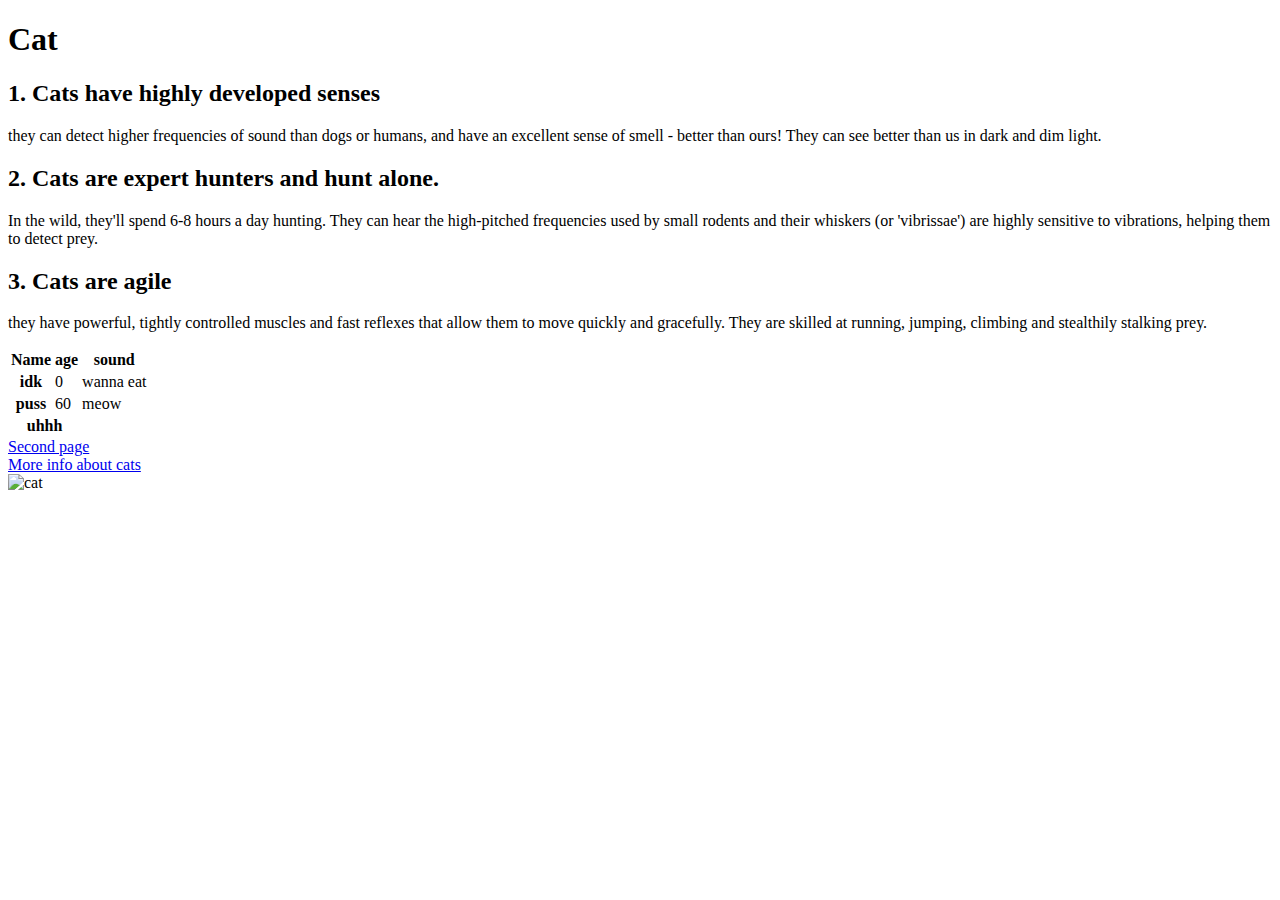
==== index.html @ 27577828 "first html project" ====
<!DOCTYPE html>
<html lang="en">
<head>
    <meta charset="UTF-8">
    <meta name="viewport" content="width=device-width, initial-scale=1.0">
    <title>Complete useless site</title>
</head>
<body>
    <h1>Cat</h1>
    <h2>1. Cats have highly developed senses</h2>
    <p>
        they can detect higher frequencies of sound than dogs or humans, and have an excellent sense of smell - better than ours! They can see better than us in dark and dim light.
    </p>

    <h2>2. Cats are expert hunters and hunt alone.</h2>
    <p>
        In the wild, they'll spend 6-8 hours a day hunting. They can hear the high-pitched frequencies used by small rodents and their whiskers (or 'vibrissae') are highly sensitive to vibrations, helping them to detect prey.
    </p>

    <h2>3. Cats are agile</h2>
    <p>
        they have powerful, tightly controlled muscles and fast reflexes that allow them to move quickly and gracefully. They are skilled at running, jumping, climbing and stealthily stalking prey.
    </p>

    <table>
        <tbody>

            <tr>
                <th scope="col">Name</th>
                <th scope="col">age</th>
                <th scope="col">sound</th>
            </tr>
            <tr>
                <th scope="row">idk</th>
                <td>0</th>
                <td>wanna eat</th>
            </tr>
            <tr>
                <th scope="row">puss</th>
                <td>60</td>
                <td>meow</td>
            </tr>
        </tbody>
        <tfoot>
            <tr>
                <th scope="row" colspan="2">uhhh</th>
            </tr>
        </tfoot>
    </table>
    
    <a href="second.html">Second page</a>
    <br>

    <a href="https://en.wikipedia.org/wiki/Cat">More info about cats</a>
    <br>
    <img src="https://t4.ftcdn.net/jpg/00/97/58/97/360_F_97589769_t45CqXyzjz0KXwoBZT9PRaWGHRk5hQqQ.jpg" alt="cat">

</body>
</html>
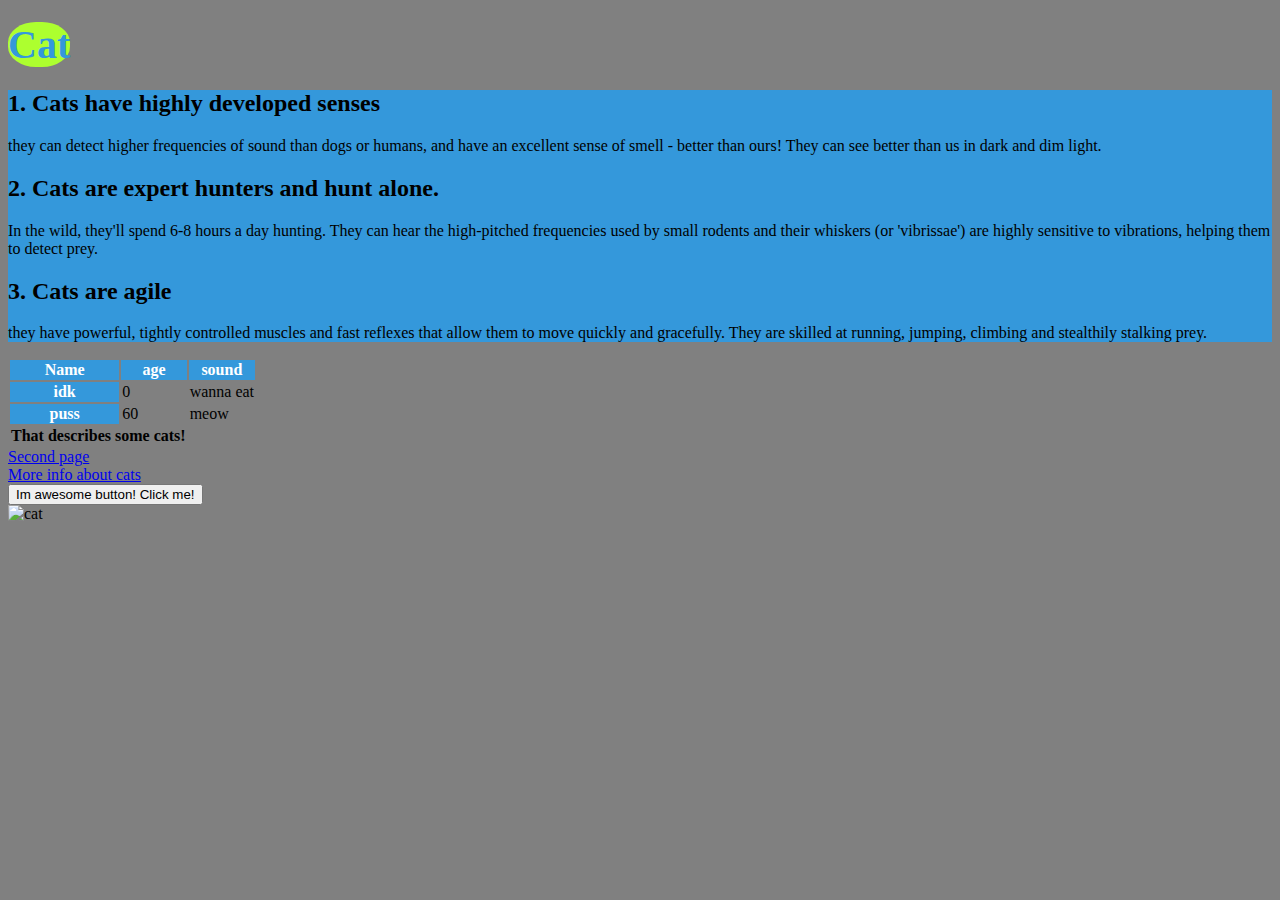
==== commit f3c42058: "add js and css" ====
--- a/index.html
+++ b/index.html
@@ -4,54 +4,74 @@
     <meta charset="UTF-8">
     <meta name="viewport" content="width=device-width, initial-scale=1.0">
     <title>Complete useless site</title>
+    <!-- HTML cant define css automatically, thats why we have to define it ourselves.
+     If HTML automatically difined css, that would lead into perfomance problems, because
+     other sites uses its own css and it would be a mess.
+    -->
+    <link rel="stylesheet" href="style.css">
+    <script src="script.js"></script>
 </head>
 <body>
-    <h1>Cat</h1>
-    <h2>1. Cats have highly developed senses</h2>
-    <p>
-        they can detect higher frequencies of sound than dogs or humans, and have an excellent sense of smell - better than ours! They can see better than us in dark and dim light.
-    </p>
+    <div>
+        <h1>
+            <span class="text-colored text-sized text-bg-circled-colored text-animation">Cat</span>
+        </h1>
+    </div>
+    <div id="animate">
+        <div>
+            <h2>1. Cats have highly developed senses</h2>
+        </div>
+        <p>
+            they can detect higher frequencies of sound than dogs or humans, and have an excellent sense of smell - better than ours! They can see better than us in dark and dim light.
+        </p>
 
-    <h2>2. Cats are expert hunters and hunt alone.</h2>
-    <p>
-        In the wild, they'll spend 6-8 hours a day hunting. They can hear the high-pitched frequencies used by small rodents and their whiskers (or 'vibrissae') are highly sensitive to vibrations, helping them to detect prey.
-    </p>
+        <h2>2. Cats are expert hunters and hunt alone.</h2>
+        <p>
+            In the wild, they'll spend 6-8 hours a day hunting. They can hear the high-pitched frequencies used by small rodents and their whiskers (or 'vibrissae') are highly sensitive to vibrations, helping them to detect prey.
+        </p>
 
-    <h2>3. Cats are agile</h2>
-    <p>
-        they have powerful, tightly controlled muscles and fast reflexes that allow them to move quickly and gracefully. They are skilled at running, jumping, climbing and stealthily stalking prey.
-    </p>
+        <h2>3. Cats are agile</h2>
+        <p>
+            they have powerful, tightly controlled muscles and fast reflexes that allow them to move quickly and gracefully. They are skilled at running, jumping, climbing and stealthily stalking prey.
+        </p>
+    </div>
 
-    <table>
-        <tbody>
+    <div>
+        <table>
+            <tbody>
 
-            <tr>
-                <th scope="col">Name</th>
-                <th scope="col">age</th>
-                <th scope="col">sound</th>
-            </tr>
-            <tr>
-                <th scope="row">idk</th>
-                <td>0</th>
-                <td>wanna eat</th>
-            </tr>
-            <tr>
-                <th scope="row">puss</th>
-                <td>60</td>
-                <td>meow</td>
-            </tr>
-        </tbody>
-        <tfoot>
-            <tr>
-                <th scope="row" colspan="2">uhhh</th>
-            </tr>
-        </tfoot>
-    </table>
-    
-    <a href="second.html">Second page</a>
-    <br>
+                <tr>
+                    <th scope="col">Name</th>
+                    <th scope="col">age</th>
+                    <th scope="col">sound</th>
+                </tr>
+                <tr>
+                    <th scope="row">idk</th>
+                    <td>0</th>
+                    <td>wanna eat</th>
+                </tr>
+                <tr>
+                    <th scope="row">puss</th>
+                    <td>60</td>
+                    <td>meow</td>
+                </tr>
+            </tbody>
+            <tfoot>
+                <tr>
+                    <th scope="row" colspan="2">That describes some cats!</th>
+                </tr>
+            </tfoot>
+        </table>
+    </div>
 
-    <a href="https://en.wikipedia.org/wiki/Cat">More info about cats</a>
+    <div>
+        <a href="second.html">Second page</a>
+        <br>
+
+        <a href="https://en.wikipedia.org/wiki/Cat">More info about cats</a>
+        <br>
+    </div>
+    <button id="button" onclick="onClick(event)">Im awesome button! Click me!</button>
     <br>
     <img src="https://t4.ftcdn.net/jpg/00/97/58/97/360_F_97589769_t45CqXyzjz0KXwoBZT9PRaWGHRk5hQqQ.jpg" alt="cat">
 
--- a/style.css
+++ b/style.css
@@ -0,0 +1,42 @@
+/* main.css */
+.text-animation {
+    animation: text-animation 2s infinite;
+}
+
+.text-animation:hover {
+    background-color: blueviolet;
+    animation-play-state: paused;
+}
+
+#animate {
+    background-color: #3498db;
+}
+
+.text-colored {
+    color: #3498db;
+}
+
+.text-sized {
+    font-size: 40px;
+}
+
+.text-bg-circled-colored {
+    background-color: greenyellow;
+    background-size: cover;
+    border-radius: 45%;
+}
+
+table tbody tr th[scope="col"],
+table tbody tr th[scope="row"] {
+    background-color: #3498db;
+    color: white;
+    font-weight: bold;
+}
+
+table tbody tr td {
+    background-color: gray;
+}
+
+html {
+    background-color: gray;
+}
